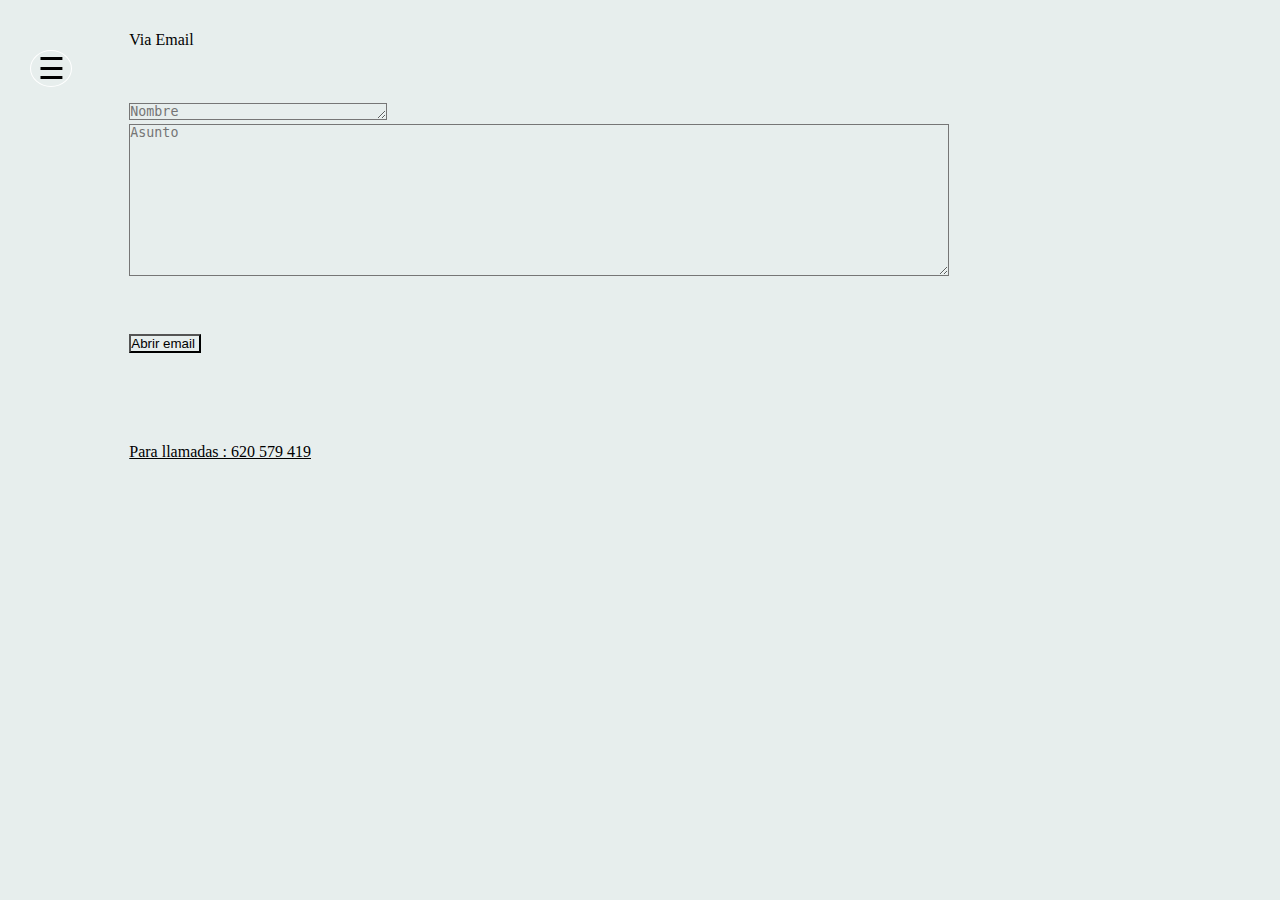
==== contacto.html @ 1d576860 "a" ====
<!DOCTYPE html>
<html lang="es">
    <head>
        <meta charset="UTF-8">
        <meta name="viewport" content="width=device-width, initial-scale=1">
        <title>Narf</title> </head>
        <link rel="stylesheet" href="estilo.css">
        <link rel="stylesheet" href="ContactoEstilo.css">
        <link rel="icon" href="imagenes/logo.png">
        <body>
            <div id="sidebar" >
                <div class="toggle-btn">
                    <span>&#9776</span>
                </div>
                <ul>
                    <li> 
                        <img src="imagenes/logo.png" alt="Logo" class="logo">
                    </li>
                    <li> <a href="Index.html">Presentación </a></li>
                    <li> <a href="proyectos.html">Proyectos </a></li>
                    <li>
                        Contacto
                    </li>
                    
                 
                   
                </ul>
            </div>

            <div class="Contacto-Movil">
                <form>
                    <label>Via Email </label>
                    <br><br>
                  
                    <br><br>
                    <textarea rows="1" cols="30 " placeholder="Nombre " id="Empresa"></textarea>
                    <br>
                    <textarea rows="10" cols="100" placeholder="Asunto " id="mensaje" ></textarea>
                    <br><br>
                    
                    <br><br>
                
                    <input class="boton" type="button" value="Abrir email " id="BotonEmail" onclick="sendMail() ">
                    <br>
                    <br>
                    <br>
                    <br>
               </form>
               <br>
               <br>
               <a href="tel:+620579419"> Para llamadas : 620 579 419 </a>
            <script src="Indice.js"></script>
            </body>



</html>
---- estilo.css ----
*{
    margin:0px;
    padding:0px;
    background-color: #e7eeed;
   /* grid-template-columns:repeat(auto-fill, min-width(15rem, 1f)) */;
}
.resolucion{
    width: 99%;
    text-align: center;
}
.Slider-Movil{
    display: none;
    width: 100%;
}
/*movil */
@media(max-width:760px) {
.pc{display:none;}
.Slider-PC{display: none;}
.Slider-Movil{display: block;}
}
/*pc */
@media(min-width:761px) {
    .Slider-PC{display: block;}
    .Slider-Movil{display: none;}
    .m{display:none;}
}    

#sidebar{
position: fixed;
width: 200px;
height: 100%;
background:#e9f2fc;
left: -200px;
transition: all 500ms linear;

}
#sidebar.active{
    left:0;
}
#sidebar ul li{

    background:#e9f2fc;
    color: rgba(58, 51, 51, 0.9);
    text-align: center;
    padding: 15px 10px;
    border-bottom: 1px solid rgba(100, 100, 100, .3);   

}
#sidebar a
{
    background-color: transparent;
    color: rgb(0, 0, 0);
    
}
.logo{
    background:#e9f2fc;
display: block;
margin: 0 auto;
width: 60%;
}

#sidebar .toggle-btn{
    position: absolute;
    left: 230px;
    top: 20px;
    cursor: pointer;
    background: none;
}
#sidebar .toggle-btn span{
    display: block;
    width: 40px;
    text-align: center;
    font-size: 30px;
    border: 1px solid #ffffff;
    border-radius: 50%;
    background: none;
}
h1{
    text-align: center;


}
p{
    width: 500px;
    border: 0.05px solid black ;
    padding: 50px;
    top: 100px;
    margin-left: 400px;
    margin-top: 100px;
    margin-bottom: 5px;
}
p.m{
    width: 90%; 
    margin-left: 5%;
    margin-top: 10%;
    margin-bottom: 10%;
    border:  0.05px  solid black ;
    text-align: center;
    padding: 2%;
}
.slider-wrapper{
    position: relative;
   
    max-width: 300%;
    margin: 0 auto;
}
.slider{
    display: flex;
    aspect-ratio: 16/9;
    overflow-x: hidden;
    scroll-snap-type:x mandatory;
    scroll-behavior: smooth;
    box-shadow: 0 .25rem .5rem #21212126;
    border: .5rem;
    width: 70%;
    height: 70%;
    margin-left: 15%;
    margin-bottom: 50px;
    margin-top: 30px;
    border-radius: 5%;
}
.slider img{
    flex:1 0 100%;
    scroll-snap-align: start;
    object-fit: cover;
}
.slider-nav{
    display: flex;
    column-gap: 1rem;
    position: absolute;
    bottom: 37.9%;
    left: 50%;
    transform: translateX(-50%);
    z-index: 1;
    background: none;
   
}
.slider-nav a{
    width: .5rem;
    height: .5rem;
    border-radius:  50%;
    background-color: white;
    opacity: .75;
    transform: opacity ease 250ms;
}
.slider-nav a:hover{
    opacity: 100%;
}
/**  SLIDER MOVIL  */
.Slider-Movil .slider{
    display: flex;
    aspect-ratio: 16/9;
    overflow-x: hidden;
    scroll-snap-type:x mandatory;
    scroll-behavior: smooth;
    box-shadow: 0 .25rem .5rem #21212126;
    border: .5rem;
    width: 80%;
    height: 80%;
    margin-left: 10%;
    margin-bottom: 20px;
    margin-top: 100px;
    border-radius: 5%;
}
.Slider-Movil .slider-nav {
    display: flex;
    column-gap: 1rem;
    position: absolute;
    bottom: 50%;
    left: 50%;
    transform: translateX(-50%);
    z-index: 1;
    background: none;
}
.Slider-Movil .slider-nav a{
    width: .8rem;
    height: .8rem;
    border-radius:  50%;
    background-color: white;
    opacity: .75;
    transform: opacity ease 250ms;
}
---- ContactoEstilo.css ----
.Contacto-ordenador{
    margin-left: 30%;
    margin-top: 30px;
    margin-bottom: 30%;
    margin-right: 40%;
    border: 0.05px solid black ;
    padding: 0.1%;
    }
    
    .Contacto-ordenador .boton{
        cursor: pointer;
    }
    .Contacto-ordenador a{
        margin-top: 30px;
        color: black;
    
    }

/*  CONTACTO MOVIL  */

.Contacto-Movil{
    margin-left: 10%;
    margin-top: 30px;
    margin-bottom: 30%;
    margin-right: 10%;
   align-self: center;
    padding: 0.1%;

}
.Contacto-Movil .boton{
    cursor: pointer;
}
.Contacto-Movil a{
    margin-top: 30px;
    color: black;
}
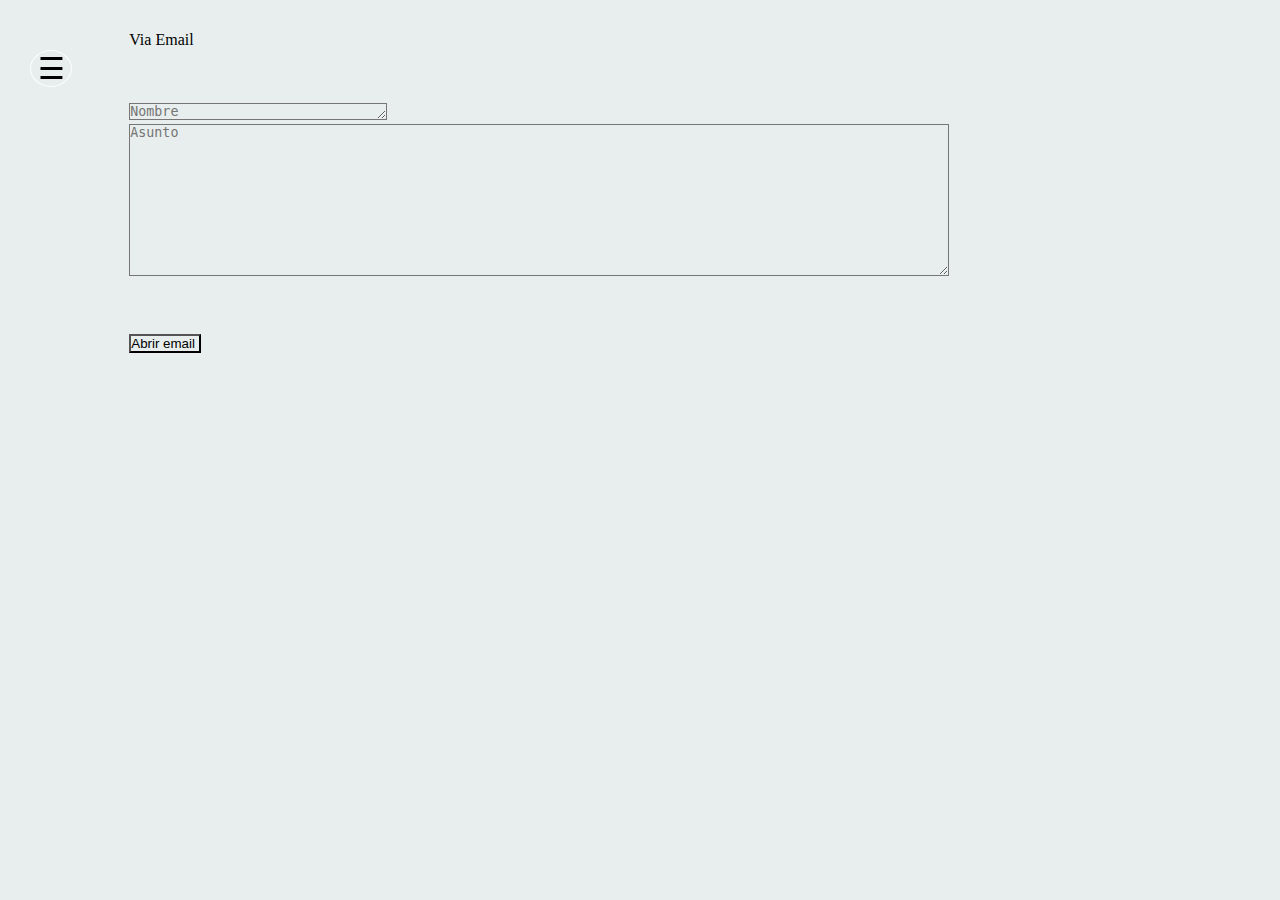
==== commit 6b9ef9b7: "Update contacto.html" ====
--- a/contacto.html
+++ b/contacto.html
@@ -1,57 +1,57 @@
-<!DOCTYPE html>
-<html lang="es">
-    <head>
-        <meta charset="UTF-8">
-        <meta name="viewport" content="width=device-width, initial-scale=1">
-        <title>Narf</title> </head>
-        <link rel="stylesheet" href="estilo.css">
-        <link rel="stylesheet" href="ContactoEstilo.css">
-        <link rel="icon" href="imagenes/logo.png">
-        <body>
-            <div id="sidebar" >
-                <div class="toggle-btn">
-                    <span>&#9776</span>
-                </div>
-                <ul>
-                    <li> 
-                        <img src="imagenes/logo.png" alt="Logo" class="logo">
-                    </li>
-                    <li> <a href="Index.html">Presentación </a></li>
-                    <li> <a href="proyectos.html">Proyectos </a></li>
-                    <li>
-                        Contacto
-                    </li>
-                    
-                 
-                   
-                </ul>
-            </div>
-
-            <div class="Contacto-Movil">
-                <form>
-                    <label>Via Email </label>
-                    <br><br>
-                  
-                    <br><br>
-                    <textarea rows="1" cols="30 " placeholder="Nombre " id="Empresa"></textarea>
-                    <br>
-                    <textarea rows="10" cols="100" placeholder="Asunto " id="mensaje" ></textarea>
-                    <br><br>
-                    
-                    <br><br>
-                
-                    <input class="boton" type="button" value="Abrir email " id="BotonEmail" onclick="sendMail() ">
-                    <br>
-                    <br>
-                    <br>
-                    <br>
-               </form>
-               <br>
-               <br>
-               <a href="tel:+620579419"> Para llamadas : 620 579 419 </a>
-            <script src="Indice.js"></script>
-            </body>
-
-
-
-</html>+<!DOCTYPE html>
+<html lang="es">
+    <head>
+        <meta charset="UTF-8">
+        <meta name="viewport" content="width=device-width, initial-scale=1">
+        <title>Narf</title> </head>
+        <link rel="stylesheet" href="estilo.css">
+        <link rel="stylesheet" href="ContactoEstilo.css">
+        <link rel="icon" href="imagenes/logo.png">
+        <body>
+            <div id="sidebar" >
+                <div class="toggle-btn">
+                    <span>&#9776</span>
+                </div>
+                <ul>
+                    <li> 
+                        <img src="imagenes/logo.png" alt="Logo" class="logo">
+                    </li>
+                    <li> <a href="index.html">Presentación </a></li>
+                    <li> <a href="proyectos.html">Proyectos </a></li>
+                    <li>
+                        Contacto
+                    </li>
+                    
+                 
+                   
+                </ul>
+            </div>
+
+            <div class="Contacto-Movil">
+                <form>
+                    <label>Via Email </label>
+                    <br><br>
+                  
+                    <br><br>
+                    <textarea rows="1" cols="30 " placeholder="Nombre " id="Empresa"></textarea>
+                    <br>
+                    <textarea rows="10" cols="100" placeholder="Asunto " id="mensaje" ></textarea>
+                    <br><br>
+                    
+                    <br><br>
+                
+                    <input class="boton" type="button" value="Abrir email " id="BotonEmail" onclick="sendMail() ">
+                    <br>
+                    <br>
+                    <br>
+                    <br>
+               </form>
+               <br>
+               <br>
+            
+            <script src="Indice.js"></script>
+            </body>
+
+
+
+</html>
